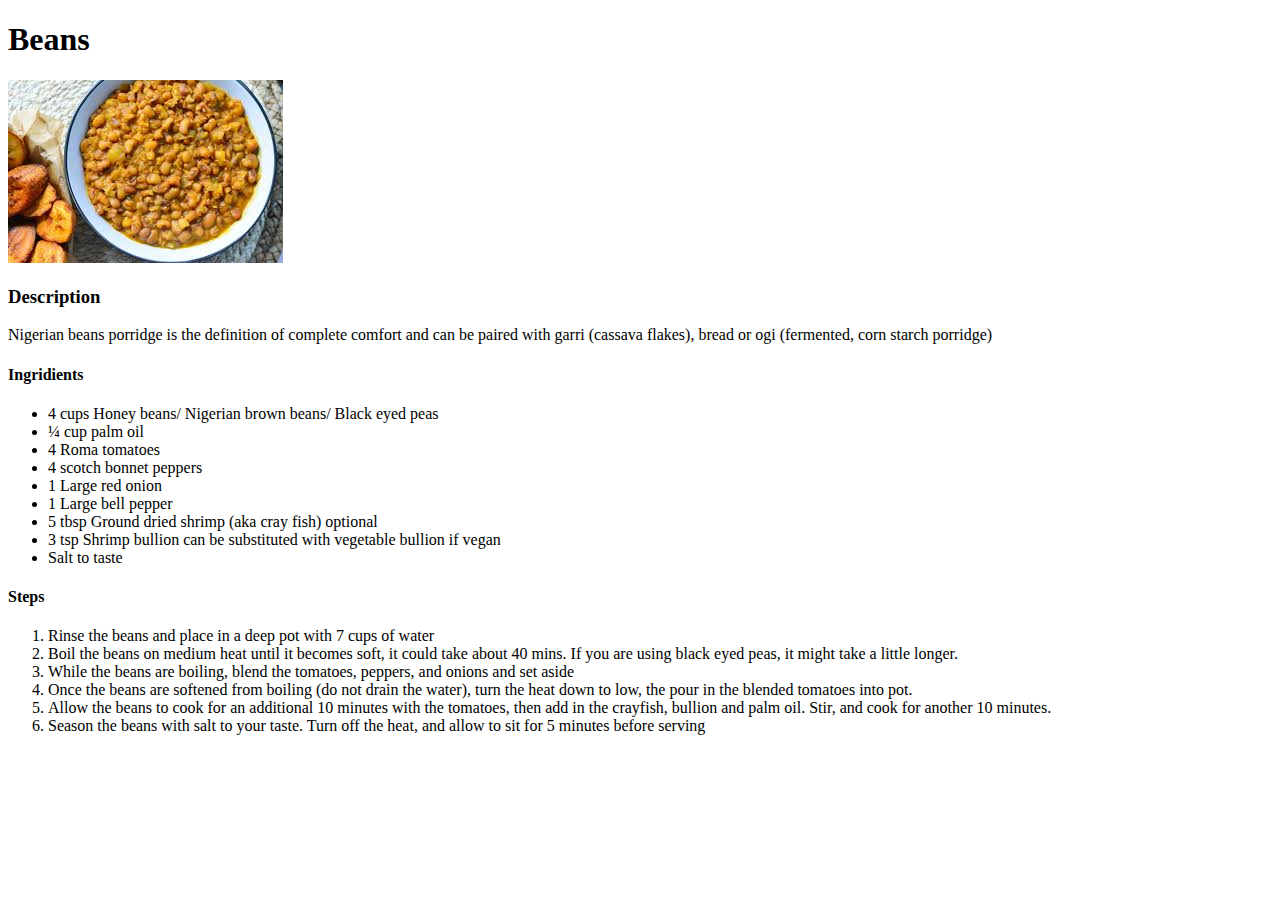
==== recipes/beans.html @ 09fd0fb2 "CREATION OF ODIN RECIPIES PROJECT" ====
<!DOCTYPE html>
<html lang="en">
<head>
    <meta charset="UTF-8">
    <meta name="viewport" content="width=device-width, initial-scale=1.0">
    <title>Beans</title>
</head>
<body>
    <h1>Beans</h1>
    <img src="../recipes/beans.jpeg">

    <h3>Description</h3>
    <p>Nigerian beans porridge is the definition of complete comfort and can be paired with garri 
        (cassava flakes), bread or ogi (fermented, corn starch porridge)
    </p>

    <h4>Ingridients</h4>
    <ul>
        <li>4 cups Honey beans/ Nigerian brown beans/ Black eyed peas</li>
        <li> ¼ cup palm oil</li>
        <li>4 Roma tomatoes</li>
        <li>4 scotch bonnet peppers</li>
        <li>1 Large red onion</li>
        <li>1 Large bell pepper</li>
        <li>5 tbsp Ground dried shrimp (aka cray fish) optional</li>
        <li>3 tsp Shrimp bullion can be substituted with vegetable bullion if vegan</li>      
        <li>Salt to taste</li>
    </ul>

    <h4>Steps</h4>
    <ol>
        <li>Rinse the beans and place in a deep pot with 7 cups of water</li>
        <li>Boil the beans on medium heat until it becomes soft, it could take about 40 mins.
             If you are using black eyed peas, it might take a little longer.</li>
        <li>While the beans are boiling, blend the tomatoes, peppers, and onions and set aside</li>
        <li>Once the beans are softened from boiling (do not drain the water), turn the heat down to low, 
            the pour in the blended tomatoes into pot.</li>
        <li>Allow the beans to cook for an additional 10 minutes with the tomatoes, then add in the crayfish, bullion and palm oil.
             Stir, and cook for another 10 minutes.</li>
        <li>Season the beans with salt to your taste. 
            Turn off the heat, and allow to sit for 5 minutes before serving</li>

    </ol>
</body>
</html>
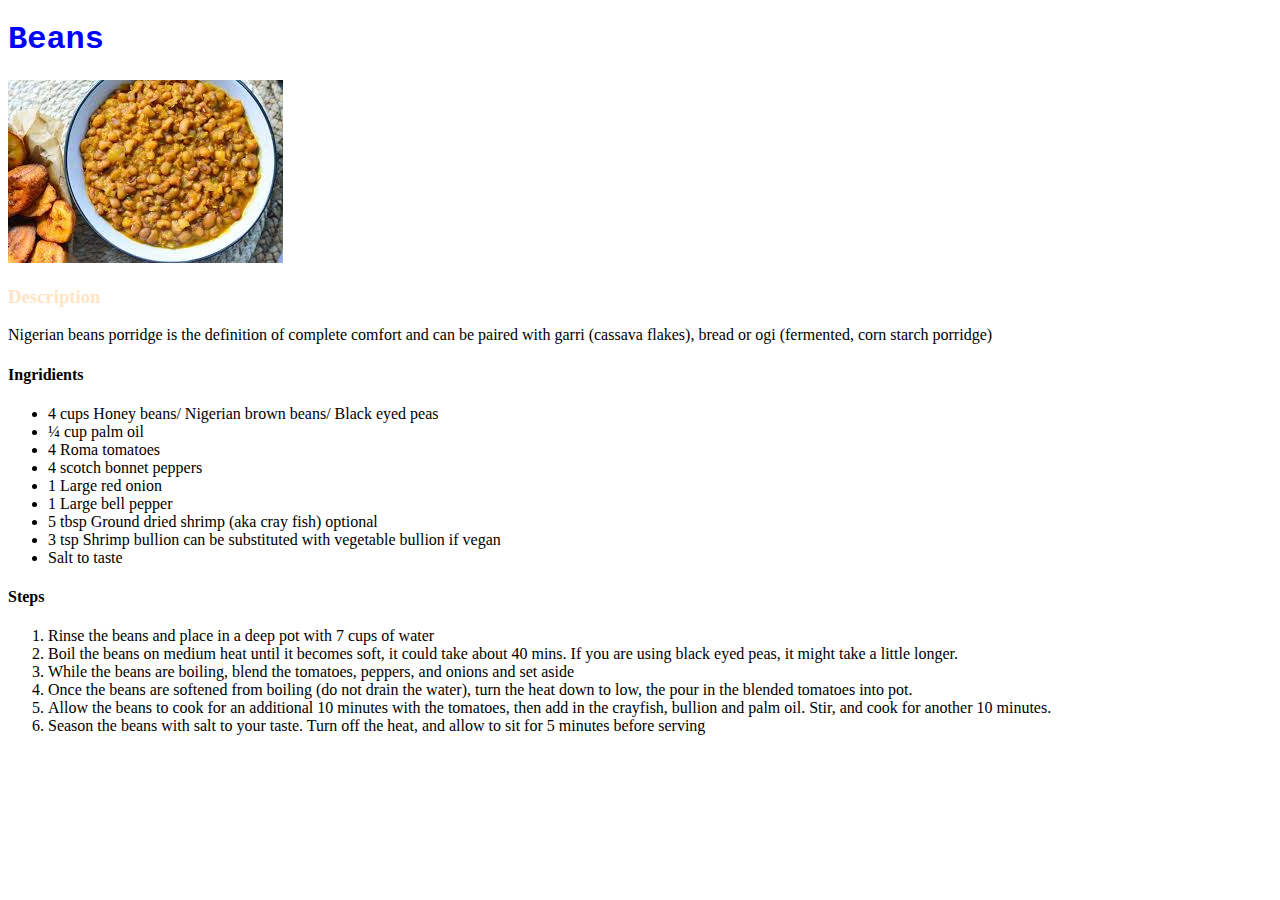
==== commit 79c0d995: "ADDED AND LINKED STYLESHEET TO ALL PAGES" ====
--- a/recipes/beans.html
+++ b/recipes/beans.html
@@ -4,6 +4,7 @@
     <meta charset="UTF-8">
     <meta name="viewport" content="width=device-width, initial-scale=1.0">
     <title>Beans</title>
+    <link rel="stylesheet" href="../style.css">
 </head>
 <body>
     <h1>Beans</h1>
--- a/style.css
+++ b/style.css
@@ -0,0 +1,10 @@
+h1{
+    font-family: 'Courier New', Courier, monospace;
+    color: blue;
+}
+
+h3{
+    font-family: 'Times New Roman', Times, serif;
+    color: bisque;
+    font-weight: bold;
+}